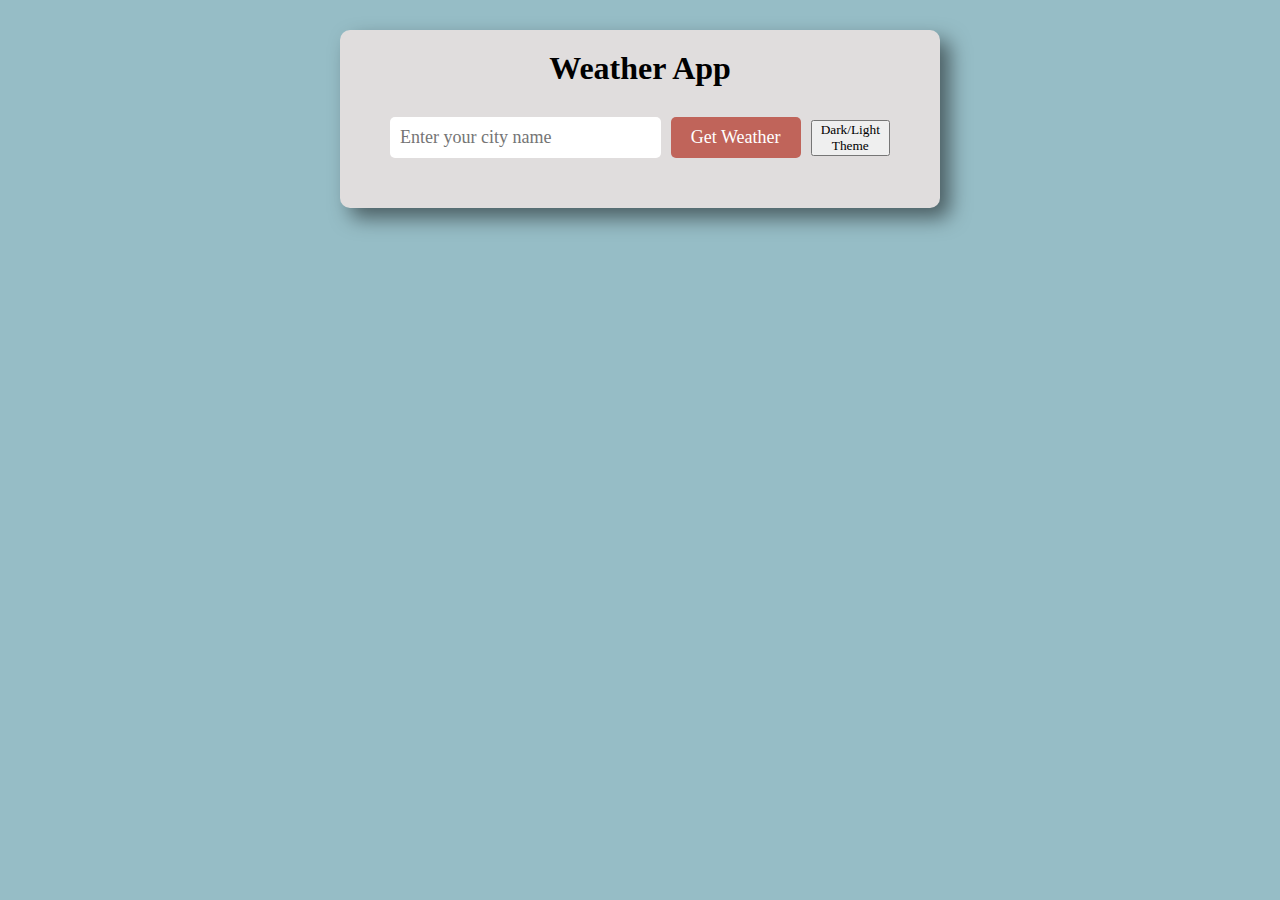
==== index.html @ 49eed80a "Final" ====
<!DOCTYPE html>
<html lang="en">
<head>
    <meta charset="UTF-8">
    <meta name="viewport" content="width=device-width, initial-scale=1.0">
    <title>Weather App</title>
    <link rel="stylesheet" href="style.css">
</head>
<body>

    <div class="container">

        <h1>Weather App</h1>

        <form action="#">
            <input type="text" id="city-name" placeholder="Enter your city name">
            <input type="submit" value="Get Weather" id="">
            <button class="theme" onclick="darkTheme()">Dark/Light Theme</button>
        </form>

        <div class="weather-data">
            <div class="icon">
                <!-- <img src="https://openweathermap.org/img/wn/01d.png" alt="weather-icon"> -->
            </div>
            <div class="temp"></div>
            <div class="description"></div>
            <!-- <div class="temp">35°C</div>
            <div class="description">haze</div> -->

            <div class="details">
                <!-- <div>Feels Like: 35°C </div>
                <div>Humidity: 45%</div>
                <div>Wind Speed: 5 m/s</div> -->
            </div>
        </div>

    </div>





    <script src="script.js"></script>
</body>
</html>
---- style.css ----
* {
    margin: 0;
    padding: 0;
    box-sizing: border-box;
    font-family: cursive;
}


body {
    background-color: #96bdc6;
}


.container {
    background-color: #e0dddd;
    max-width: 600px;
    text-align: center;
    padding: 20px;
    box-shadow: 10px 10px 20px rgba(0, 0, 0, 0.5);
    margin: auto;
    margin-top: 30px;
    border-radius: 10px;
}

form {
    display: flex;
    justify-content: space-evenly;
    align-items: center;
    margin: 30px;
    gap: 10px;
}


form input[type="text"] {
    padding: 10px;
    font-size: 18px;
    width: 70%;
    border: none;
    outline: none;
    border-radius: 5px;
}


form input[type="submit"] {
    padding: 10px 20px;
    border: none;
    outline: none;
    background-color: #c0645a;
    color: white;
    font-size: 18px;
    border-radius: 5px;
    cursor: pointer;
    transition: all 0.3s ease-in
}

form input[type="submit"]:hover {
    background-color: #a72415;
}

.icon img {
    width: 100px;
    height: 100px;
    background-size: contain;
    background-repeat: no-repeat;
    background-position: center center;
}

.temp {
    font-size: 40px;
    font-weight: 1000;
    margin-top: 10px;
}

.description {
    font-size: 30px;
    font-weight: 700;
    margin-top: 10px;
    margin-bottom: 20px;
}

.details {
    display: flex;
    justify-content: center;
    align-items: center;
    gap: 10px;
    flex-wrap: wrap;
}

.details>div {
    font-size: 18px;
    background-color: #fff;
    padding: 10px;
    border-radius: 5px;
    min-height: 40px;
    text-align: center;
    align-items: center;
    /* flex: 1; */
}

.dark-mode
{
   .container
   {
    background-color: black;
    color: white;
   }

   .details>div
   {
        background-color: black;
        color: white;
   }
}


@media only screen and (max-width: 768px) {

    form {
        display: flex;
        flex-direction: column;
        justify-content: space-evenly;
        align-items: center;
        margin: 30px;
        gap: 10px;
    }

    .details {
        display: flex;
        flex-direction: column;
        justify-content: center;
        align-items: center;
        gap: 10px;
        flex-wrap: wrap;
    }
}
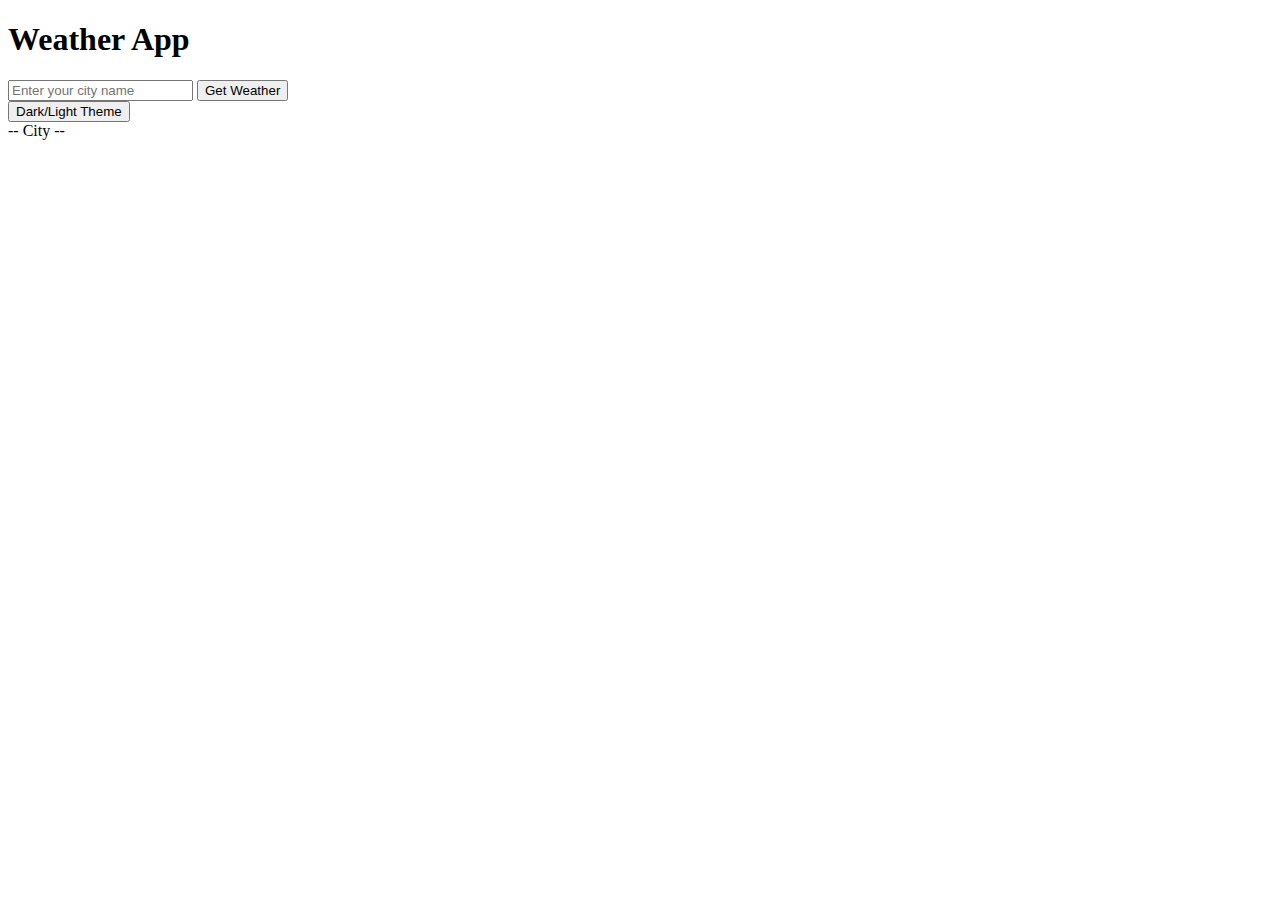
==== commit 23a23bc6: "5days forecast" ====
--- a/index.html
+++ b/index.html
@@ -1,45 +1,59 @@
 <!DOCTYPE html>
 <html lang="en">
+
 <head>
     <meta charset="UTF-8">
     <meta name="viewport" content="width=device-width, initial-scale=1.0">
     <title>Weather App</title>
-    <link rel="stylesheet" href="style.css">
+    <link rel="stylesheet" href="style2.css">
 </head>
+
 <body>
-
     <div class="container">
 
-        <h1>Weather App</h1>
+        <h1>Weather App</h1> 
+
 
         <form action="#">
             <input type="text" id="city-name" placeholder="Enter your city name">
-            <input type="submit" value="Get Weather" id="">
-            <button class="theme" onclick="darkTheme()">Dark/Light Theme</button>
+            <input type="submit" value="Get Weather" id="Get-Weather" >
         </form>
 
-        <div class="weather-data">
-            <div class="icon">
-                <!-- <img src="https://openweathermap.org/img/wn/01d.png" alt="weather-icon"> -->
+        <button class="theme" onclick="darkTheme()">Dark/Light Theme</button>
+
+
+        <div id="city"> -- City -- </div>
+        <div class="cardsContainer"></div>
+        <!-- <div class="days">
+
+        </div> -->
+
+        <!-- <div class="days">
+            <div class="details">
+                <div class="date">
+                    <p id="day">Friday</p>
+                    <p id="date">16/8</p>
+                </div>
+                <div class="icon">
+                    <img src="https://openweathermap.org/img/wn/01d.png" alt="weather-icon">
+                </div>   
+                <div class="temp"> 34°C </div>
             </div>
-            <div class="temp"></div>
-            <div class="description"></div>
-            <!-- <div class="temp">35°C</div>
-            <div class="description">haze</div> -->
+            
+            <div class="description"> Sunny </div>
+            <br>
+            <div class="parameters">
+                <div id="feelsLike">Feels Like: <b id="feelsLikeTemp">30°C</b></div>
+                <div id="humidity">Humidity: <b id="humid">43%</b></div>
+                <div id="windSpeed">Wind Speed: <b id="WS">2.5 m/s</b></div>               
+            </div>
+        </div> -->
 
-            <div class="details">
-                <!-- <div>Feels Like: 35°C </div>
-                <div>Humidity: 45%</div>
-                <div>Wind Speed: 5 m/s</div> -->
-            </div>
-        </div>
 
     </div>
 
 
+    <script src="script2.js"></script>
+</body>
 
-
-
-    <script src="script.js"></script>
-</body>
 </html>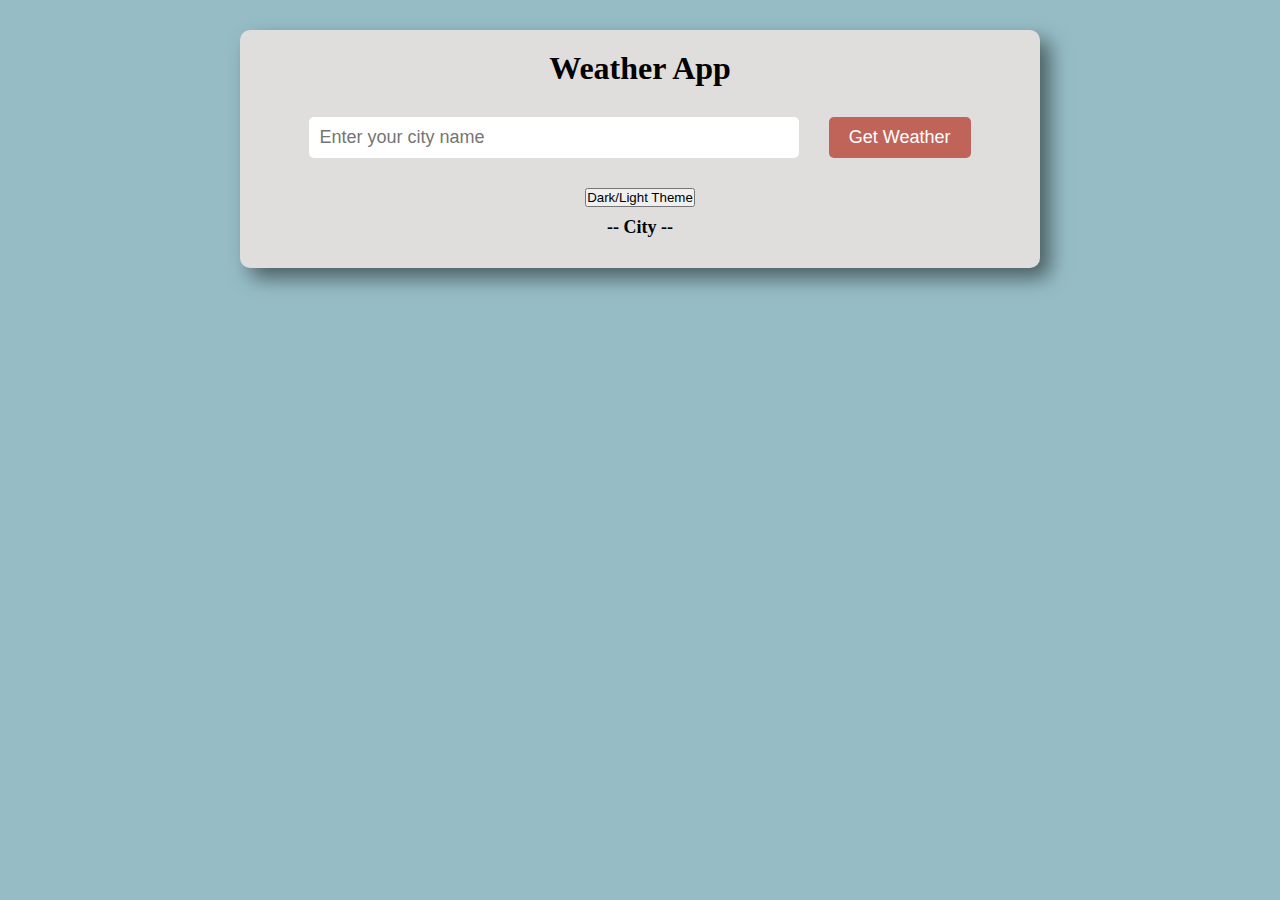
==== commit 3f132cf3: "5days weather" ====
--- a/index.html
+++ b/index.html
@@ -5,7 +5,7 @@
     <meta charset="UTF-8">
     <meta name="viewport" content="width=device-width, initial-scale=1.0">
     <title>Weather App</title>
-    <link rel="stylesheet" href="style2.css">
+    <link rel="stylesheet" href="style.css">
 </head>
 
 <body>
@@ -53,7 +53,7 @@
     </div>
 
 
-    <script src="script2.js"></script>
+    <script src="script.js"></script>
 </body>
 
 </html>--- a/style.css
+++ b/style.css
@@ -0,0 +1,148 @@
+* {
+    margin: 0;
+    padding: 0;
+    box-sizing: border-box;
+    /* font-family: cursive; */
+}
+
+
+body {
+    background-color: #96bdc6;
+}
+
+.container {
+    background-color: #e0dddd;
+    max-width: 800px;
+    /* height: 100vh; */
+    text-align: center;
+    padding: 20px;
+    box-shadow: 10px 10px 20px rgba(0, 0, 0, 0.5);
+    margin: auto;
+    margin-top: 30px;
+    border-radius: 10px;
+}
+
+form {
+    display: flex;
+    justify-content: space-evenly;
+    align-items: center;
+    margin: 30px;
+    gap: 10px;
+}
+
+
+form input[type="text"] {
+    padding: 10px;
+    font-size: 18px;
+    width: 70%;
+    border: none;
+    outline: none;
+    border-radius: 5px;
+}
+
+
+form input[type="submit"] {
+    padding: 10px 20px;
+    border: none;
+    outline: none;
+    background-color: #c0645a;
+    color: white;
+    font-size: 18px;
+    border-radius: 5px;
+    cursor: pointer;
+    transition: all 0.3s ease-in
+}
+
+form input[type="submit"]:hover {
+    background-color: #a72415;
+}
+
+.theme {
+    transition: all 0.5s ease-in
+}
+
+#city {
+    margin: auto;
+    padding: 10px;
+    font-size: 18px;
+    font-weight: 800;
+    color: black;
+}
+
+.days {
+    background-color: white;
+    box-shadow: 5px 10px 10px rgb(0, 0, 0, 0.5);
+    border-radius: 10px;
+    width: 100%;
+    padding: 10px;
+    margin-bottom: 10px;
+
+}
+
+.details {
+    display: flex;
+    justify-content: space-around;
+    align-items: center;
+    font-size: 16px;
+    font-weight: 800;
+}
+
+.icon>img {
+    width: 80px;
+    height: 80px;
+}
+
+.description {
+    font-size: 16px;
+    font-weight: 900;
+    margin-left: 10px;
+}
+
+.parameters {
+    display: flex;
+    justify-content: space-around;
+    align-items: center;
+    font-size: 16px;
+    /* font-weight: 500; */
+}
+
+.dark-mode {
+    .days {
+        background-color: black;
+        color: white;
+        border: solid 2px white;
+        border-radius: 10px;
+        padding: 10px;
+
+    }
+
+    .container {
+        background-color: black;
+        color: white;
+    }
+
+    #city {
+        margin: auto;
+        padding: 10px;
+        color: white;
+    }
+}
+
+
+@media only screen and (max-width: 768px) {
+
+    form {
+        display: flex;
+        flex-direction: column;
+        justify-content: space-evenly;
+        align-items: center;
+        margin: 30px;
+        gap: 10px;
+    }
+
+    .parameters {
+        display: flex;
+        flex-direction: column;
+        gap: 5px;
+    }
+}